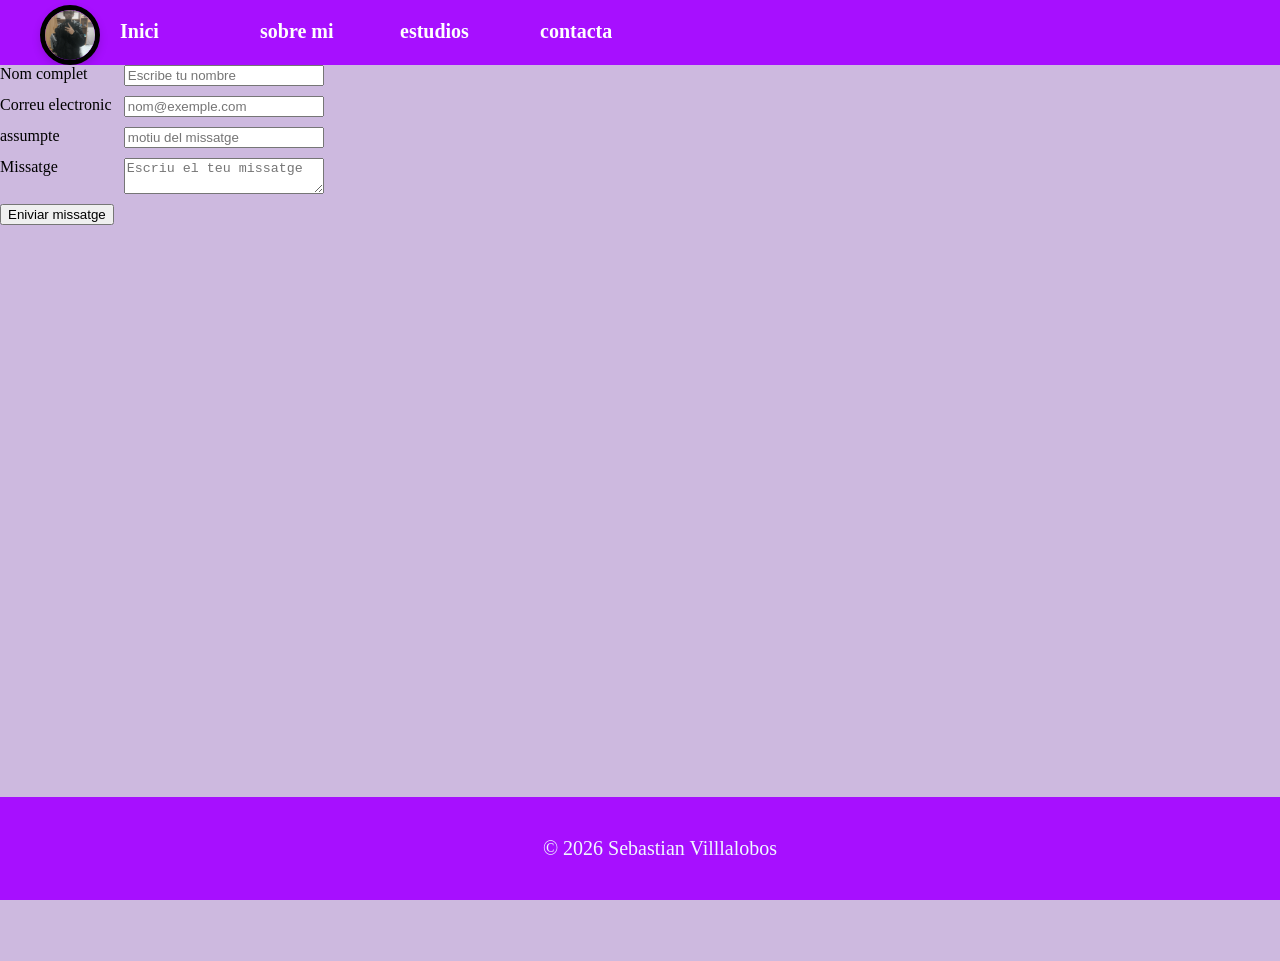
==== pages/contacta.html @ 21477858 "Add files via upload" ====
<head>
    <meta charset="UTF-8">
    <meta name="viewport" content="width=devide-width, initial-scale=1.0">
    <link rel="stylesheet" href="../css/style.css">
    <title>Mi Portafolio</title>
</head>

<Body>
    <header>
        <nav>
            <ul class="menu">
                <Img src="../images/Foto1.jpeg">
                <li> <a href="../index.html">Inici</a></li>
                <li><a href="./sobre_mi.html">sobre mi</a></li>
                <li><a href=" Estudis.html"> estudios</a></li>
                <li><a href="./contacta.html">contacta</a></li>

            </ul>
        </nav>
    </header>

    <form action="#" method="post">
        <label for="nom">Nom complet</label>
        <input type="text" id="email" name="email" placeholder="Escribe tu nombre">

        <label for="email">Correu electronic</label>
        <input type="email" id="email" name="email" placeholder="nom@exemple.com">

        <label for="assumpte">assumpte</label>
        <input type="assumpte" id="assumpte" placeholder="motiu del missatge">

        <label for="missatge"> Missatge</label>
        <textarea name="missatge" id="missatge" placeholder="Escriu el teu missatge"></textarea>
        <button type="submit">Eniviar missatge</button>
    </form>
    <main>



    </main>
    <footer>
        <p>&copy; 2026 Sebastian Villlalobos </p>
    </footer>
</Body>
---- css/style.css ----
body {
	background-color: rgb(205, 185, 223);
	margin: 0;
}

p {
	font-size: 20px;
	width: 100%;

	text-align: center;
}

h1 {
	color: blueviolet;
	font-size: px;
	text-align: center;
}

.imagen {
	display: flex;
	justify-content: center;

	gap: 16px
}

.foto {
	width: 200px;
	border: 5px solid #000000;
	border-radius: 12px;
	box-shadow: 0px 4px 8px rgba(0, 0, 0, 0.15)
}


a {
	font-size: 20px;
	width: 100%;
	align-items: center;
	object-fit: cover;


}

a:hover {
	text-decoration: underline;
	align-items: center;
}

nav img {
	display: flex;
	justify-content: center;
	align-items: center;
	width: 50px;
	height: 50px;
	border-radius: 50%;
	object-fit: cover;
	float: left;
	margin-top: 5px;
	border: 5px solid #000000;
	box-shadow: 0px 4px 8px rgba(0, 0, 0, 0.15)
}


nav ul {
	list-style: none;
	background-color: rgb(167, 15, 255);
	overflow: hidden;
	margin: 0;

}

nav ul li {
	margin: 20px;
	float: left;
	width: 100px;

}

nav ul li a {
	text-decoration: none;
	color: white;
	font-weight: bold;
}

footer {
	position: fixed;
	bottom: 0;
	margin: 0px;
	padding: 20px;
	background-color: rgb(167, 15, 255);
	color: aliceblue;
	width: 100%;
	text-align: center;
}



main {

	min-height: 80vh;

}

table {
	border-collapse: collapse;
	width: 50%;
	margin-top: 50px;
	background-color: white;
}

th,
td {
	border: 1px solid black;
	text-align: center;
}

.Ingles {
	background-color: aqua;
}

.ofimatica {
	background-color: lightgreen;
}

.IPO {
	background-color: green;
}

.Redes {
	background-color: burlywood;
}

.SistemasO {
	background-color: blueviolet;
}

.Modulo {
	background-color: magenta;
}

.Sostenibilidad {
	background-color: lightsteelblue;
}

.Digitalizacion {
	background-color: greenyellow;
}

.Montaje {
	background-color: rgb(233, 233, 177);
}

.Tuto {
	background-color: magenta;
}

form{ display: grid;
grid-template-columns: max-content 200px;
gap:10px;
}
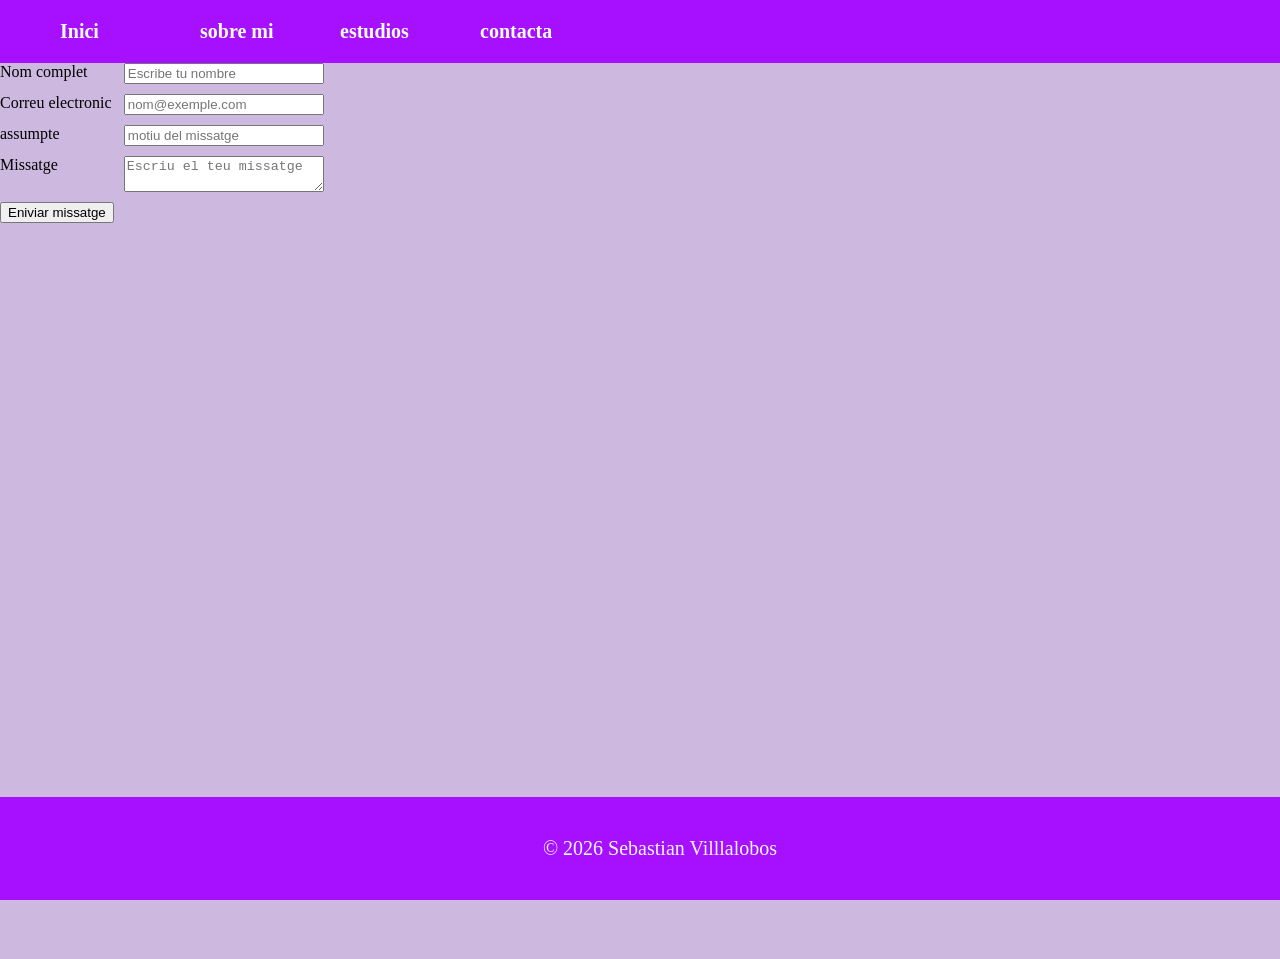
==== commit a59f50d3: "Add files via upload" ====
--- a/pages/contacta.html
+++ b/pages/contacta.html
@@ -9,12 +9,10 @@
     <header>
         <nav>
             <ul class="menu">
-                <Img src="../images/Foto1.jpeg">
                 <li> <a href="../index.html">Inici</a></li>
                 <li><a href="./sobre_mi.html">sobre mi</a></li>
-                <li><a href=" Estudis.html"> estudios</a></li>
-                <li><a href="./contacta.html">contacta</a></li>
-
+                <li><a href="Estudis.html"> estudios</a></li>
+                <li><a href="pages\contacta.html">contacta</a></li>
             </ul>
         </nav>
     </header>
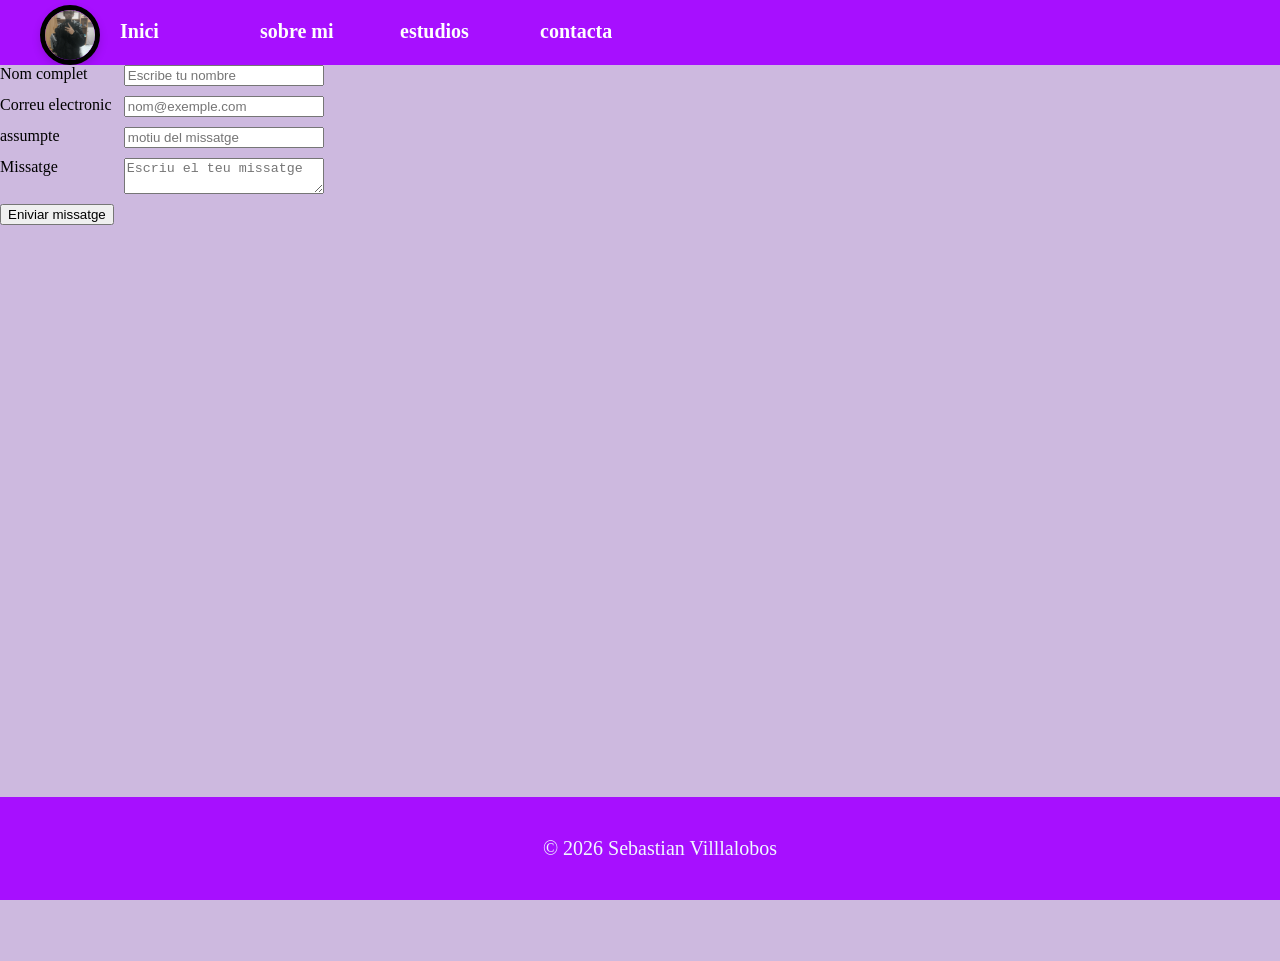
==== commit 5db90fbf: "Add files via upload" ====
--- a/pages/contacta.html
+++ b/pages/contacta.html
@@ -9,10 +9,11 @@
     <header>
         <nav>
             <ul class="menu">
+                 <Img src="../images/Foto1.jpeg">
                 <li> <a href="../index.html">Inici</a></li>
                 <li><a href="./sobre_mi.html">sobre mi</a></li>
                 <li><a href="Estudis.html"> estudios</a></li>
-                <li><a href="pages\contacta.html">contacta</a></li>
+                <li><a href="./contacta.html">contacta</a></li>
             </ul>
         </nav>
     </header>
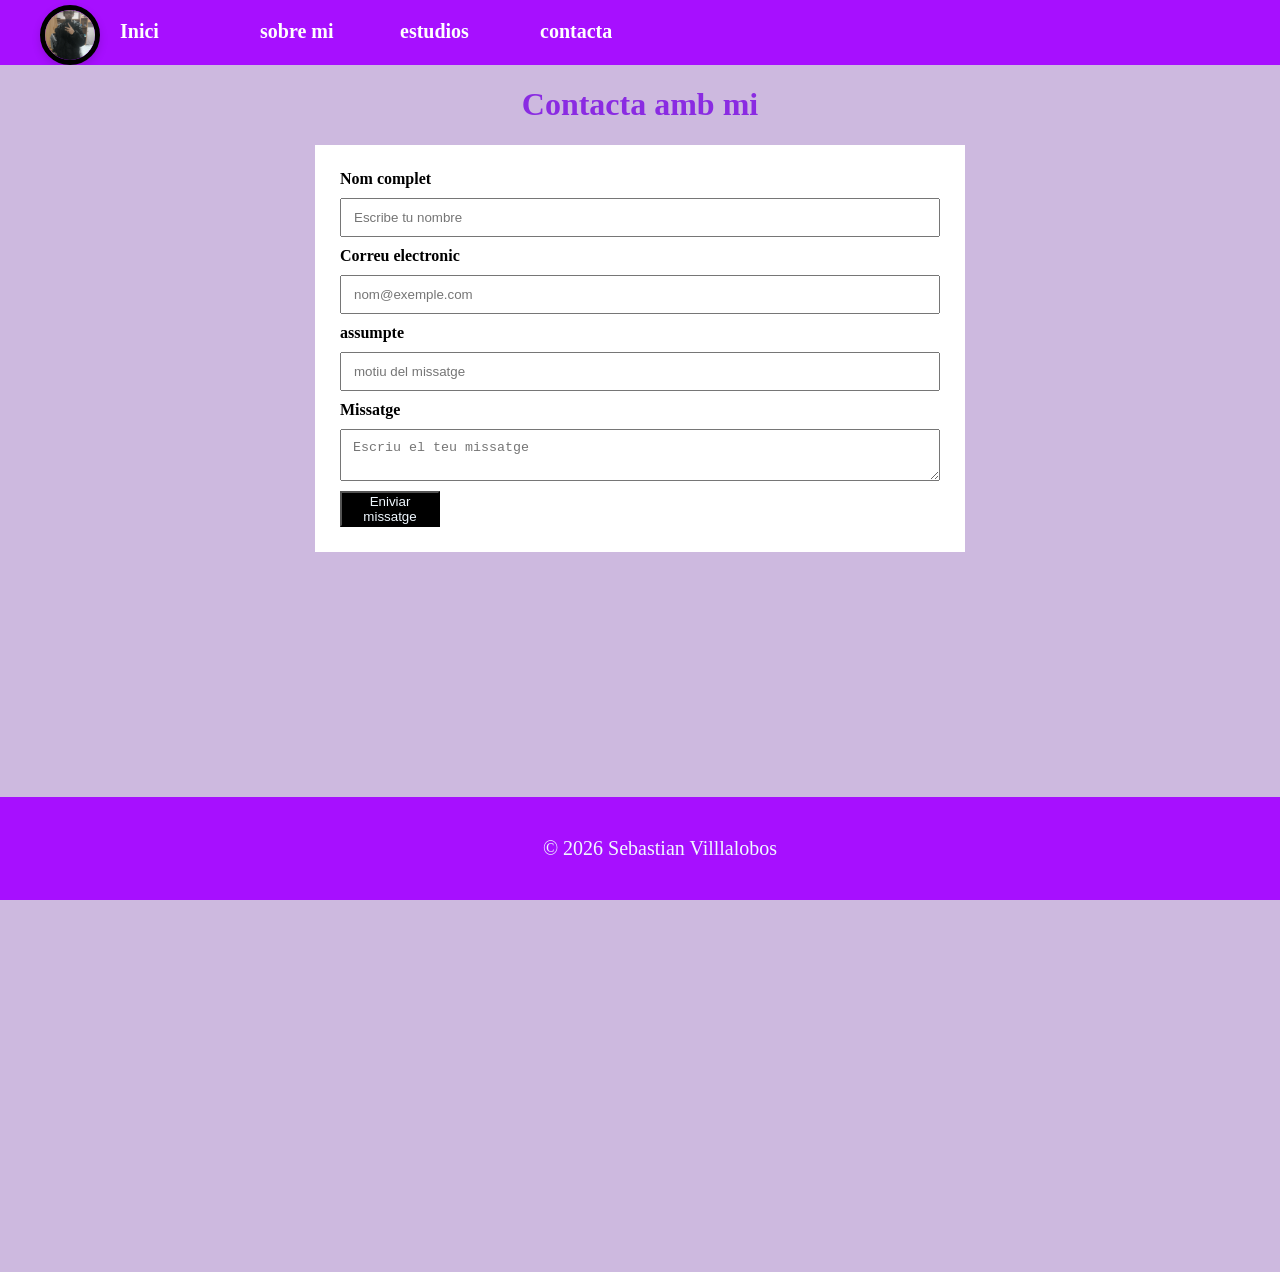
==== commit c0b5e0bd: "Add files via upload" ====
--- a/pages/contacta.html
+++ b/pages/contacta.html
@@ -9,7 +9,7 @@
     <header>
         <nav>
             <ul class="menu">
-                 <Img src="../images/Foto1.jpeg">
+                <Img src="../images/Foto1.jpeg">
                 <li> <a href="../index.html">Inici</a></li>
                 <li><a href="./sobre_mi.html">sobre mi</a></li>
                 <li><a href="Estudis.html"> estudios</a></li>
@@ -17,7 +17,7 @@
             </ul>
         </nav>
     </header>
-
+    <h1> Contacta amb mi</h1>
     <form action="#" method="post">
         <label for="nom">Nom complet</label>
         <input type="text" id="email" name="email" placeholder="Escribe tu nombre">
--- a/css/style.css
+++ b/css/style.css
@@ -153,7 +153,32 @@
 	background-color: magenta;
 }
 
-form{ display: grid;
-grid-template-columns: max-content 200px;
-gap:10px;
+form {
+	background-color: white;
+	border: 10px solid#000000;
+	display: flex;
+	max-width: 600px;
+	flex-direction: column;
+	gap: 10px;
+	padding: 25px;
+	margin: auto;
+	border: #000000;
+}
+
+button {
+	background-color: #000000;
+	color: aliceblue;
+	width: 100px;
+}
+
+input,
+textarea {
+	padding: 10px 12px;
+	display: flex;
+	align-items: end;
+
+}
+
+label{
+	font-weight: bold;
 }
